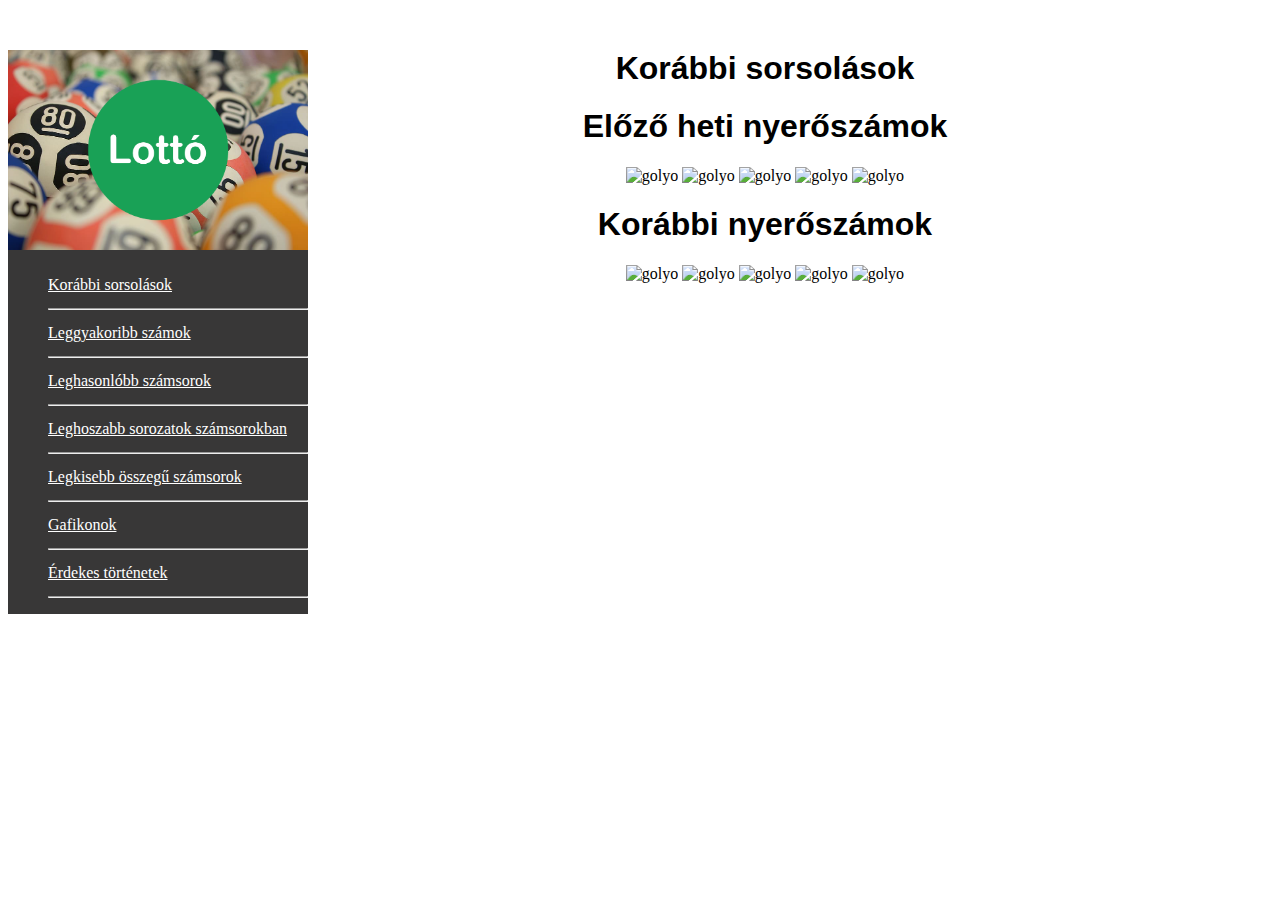
==== index.html @ 4869b343 "múlt het nyerőszámok" ====
<!DOCTYPE html>
<html lang="hu">
<head>
    <meta charset="UTF-8">
    <meta http-equiv="X-UA-Compatible" content="IE=edge">
    <meta name="viewport" content="width=device-width, initial-scale=1.0">
    <link rel="stylesheet" href="style.css">
    <title>Lotto</title>
    
</head>

<!--Menüszalag kezdete-->
<body>
    <div class="container">
        <div class="menu">
            <img src="hatter.png ">
            <ul>
                <li><a href="index.html">Korábbi sorsolások</a></li> <hr>
                <li><a href="leggyakoribb_szamok.html">Leggyakoribb számok</a></li> <hr>
                <li><a href="leghasonlobb_szamsorok.html">Leghasonlóbb számsorok</a></li> <hr>
                <li><a href="leghosszabb_sorozatok_szamsorokban.html">Leghoszabb sorozatok számsorokban</a></li> <hr>
                <li><a href="legkisebb_osszegu_szamsorok.html">Legkisebb összegű számsorok</a></li> <hr>
                <li><a href="grafikonok.html">Gafikonok</a></li> <hr>
                <li><a href="erdekestortenet.html">Érdekes történetek</a></li> <hr>
            </ul>
        </div>

<!--Menüszalag vége-->

                    <!--Tartalom kezdete-->

        <div class="tartalom">
            <h1>Korábbi sorsolások</h1>
            <h1>Előző heti nyerőszámok</h1>
            <img class="golyo"src="./golyo/index golyok/előzőheti/piros.png" alt="golyo">
            <img class="golyo"src="./golyo/index golyok/előzőheti/nsárga.png" alt="golyo">
            <img class="golyo"src="./golyo/index golyok/előzőheti/zöld.png" alt="golyo">
            <img class="golyo"src="./golyo/index golyok/előzőheti/kék.png" alt="golyo">
            <img class="golyo"src="./golyo/index golyok/előzőheti/lila.png" alt="golyo">
            <h1>Korábbi nyerőszámok</h1>
            <img class="golyo"src="./golyo/index golyok/múltheti/mpiros.png" alt="golyo">
            <img class="golyo"src="./golyo/index golyok/múltheti/nsárga.png" alt="golyo">
            <img class="golyo"src="./golyo/index golyok/múltheti/zöld.png" alt="golyo">
            <img class="golyo"src="./golyo/index golyok/múltheti/kék.png" alt="golyo">
            <img class="golyo"src="./golyo/index golyok/múltheti/lila.png" alt="golyo">

        </div>  
    </div>
<!--Tartalom vége-->
</body>
</html>
---- style.css ----
.container {
    margin: auto;
    margin-top: 5px;
    background-color: rgb(255, 255, 255)
}

.menu {
    float: left;
    background-color: rgb(56, 55, 55);
    width: 300px;
}

.menu > img {
    width: 300px;
}

h1 {
    text-align: center;
    font-family: Arial, Helvetica, sans-serif;
}

ul {
    /*border: gray 2px solid;*/
    border-radius: 15px;

}

.ul, a {
    color: rgb(255, 255, 255);
}

li {
    list-style-type: none;
    line-height: 30px;
    border-bottom: rgb(0, 0, 0);
}

ul li:last-child{
    border-bottom: none
}

.tartalom {
    margin: 50px;
    text-align: center;
}

.golyo{
    width: 100px;
}
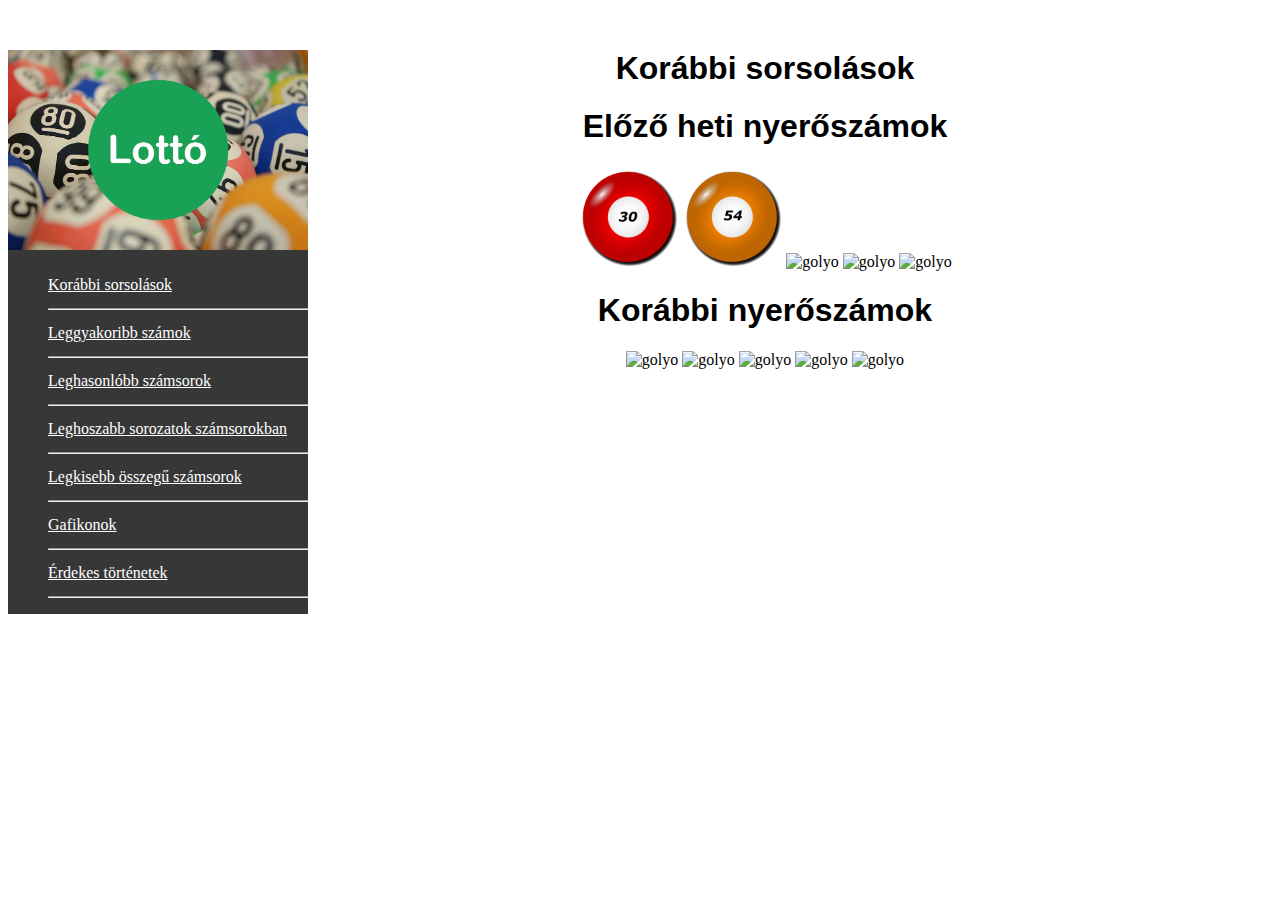
==== commit 1eff1ee5: "index" ====
--- a/index.html
+++ b/index.html
@@ -32,17 +32,17 @@
         <div class="tartalom">
             <h1>Korábbi sorsolások</h1>
             <h1>Előző heti nyerőszámok</h1>
-            <img class="golyo"src="./golyo/index golyok/előzőheti/piros.png" alt="golyo">
-            <img class="golyo"src="./golyo/index golyok/előzőheti/nsárga.png" alt="golyo">
-            <img class="golyo"src="./golyo/index golyok/előzőheti/zöld.png" alt="golyo">
-            <img class="golyo"src="./golyo/index golyok/előzőheti/kék.png" alt="golyo">
-            <img class="golyo"src="./golyo/index golyok/előzőheti/lila.png" alt="golyo">
+            <img class="golyo"src="./Golyo/indexgolyok/elozoheti/piros.png" alt="golyo">
+            <img class="golyo"src="./Golyo/indexgolyok/elozoheti/nsárga.png" alt="golyo">
+            <img class="golyo"src="./golyo/indexgolyok/elozoheti/zöld.png" alt="golyo">
+            <img class="golyo"src="./golyo/indexgolyok/elozoheti/kék.png" alt="golyo">
+            <img class="golyo"src="./golyo/indexgolyok/elozoheti/lila.png" alt="golyo">
             <h1>Korábbi nyerőszámok</h1>
-            <img class="golyo"src="./golyo/index golyok/múltheti/mpiros.png" alt="golyo">
-            <img class="golyo"src="./golyo/index golyok/múltheti/nsárga.png" alt="golyo">
-            <img class="golyo"src="./golyo/index golyok/múltheti/zöld.png" alt="golyo">
-            <img class="golyo"src="./golyo/index golyok/múltheti/kék.png" alt="golyo">
-            <img class="golyo"src="./golyo/index golyok/múltheti/lila.png" alt="golyo">
+            <img class="golyo"src="./golyo/indexgolyok/multheti/piros.png" alt="golyo">
+            <img class="golyo"src="./golyo/indexgolyok/multheti/nsárga.png" alt="golyo">
+            <img class="golyo"src="./golyo/indexgolyok/multheti/zöld-golyo.png" alt="golyo">
+            <img class="golyo"src="./golyo/indexgolyok/multheti/kék.png" alt="golyo">
+            <img class="golyo"src="./golyo/indexgolyok/multheti/lila.png" alt="golyo">
 
         </div>  
     </div>
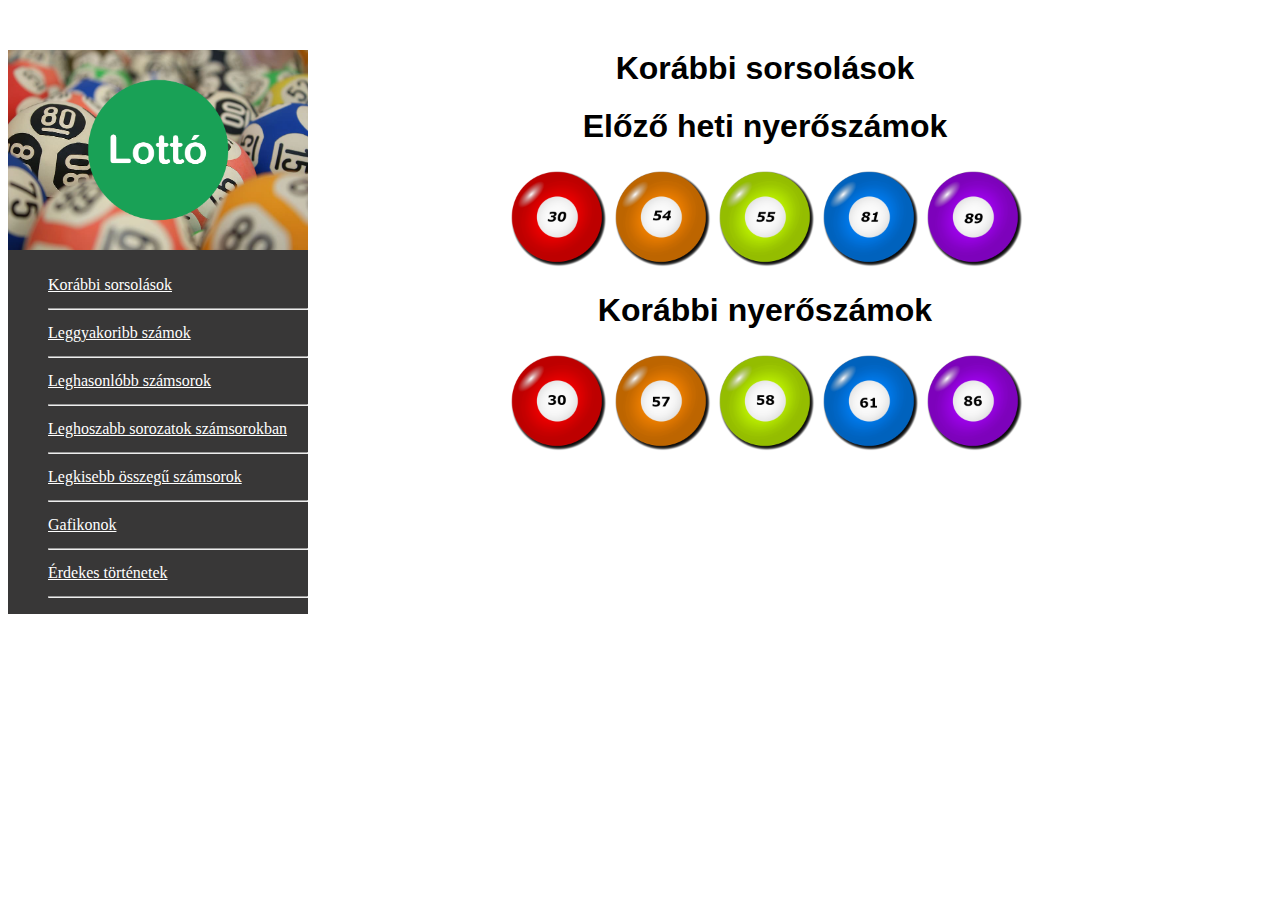
==== commit 3a50847e: "index html golyo képek helyrehozása" ====
--- a/index.html
+++ b/index.html
@@ -34,15 +34,15 @@
             <h1>Előző heti nyerőszámok</h1>
             <img class="golyo"src="./Golyo/indexgolyok/elozoheti/piros.png" alt="golyo">
             <img class="golyo"src="./Golyo/indexgolyok/elozoheti/nsárga.png" alt="golyo">
-            <img class="golyo"src="./golyo/indexgolyok/elozoheti/zöld.png" alt="golyo">
-            <img class="golyo"src="./golyo/indexgolyok/elozoheti/kék.png" alt="golyo">
-            <img class="golyo"src="./golyo/indexgolyok/elozoheti/lila.png" alt="golyo">
+            <img class="golyo"src="./Golyo/indexgolyok/elozoheti/zöld.png" alt="golyo">
+            <img class="golyo"src="./Golyo/indexgolyok/elozoheti/kék.png" alt="golyo">
+            <img class="golyo"src="./Golyo/indexgolyok/elozoheti/lila.png" alt="golyo">
             <h1>Korábbi nyerőszámok</h1>
-            <img class="golyo"src="./golyo/indexgolyok/multheti/piros.png" alt="golyo">
-            <img class="golyo"src="./golyo/indexgolyok/multheti/nsárga.png" alt="golyo">
-            <img class="golyo"src="./golyo/indexgolyok/multheti/zöld-golyo.png" alt="golyo">
-            <img class="golyo"src="./golyo/indexgolyok/multheti/kék.png" alt="golyo">
-            <img class="golyo"src="./golyo/indexgolyok/multheti/lila.png" alt="golyo">
+            <img class="golyo"src="./Golyo/indexgolyok/multheti/piros.png" alt="golyo">
+            <img class="golyo"src="./Golyo/indexgolyok/multheti/nsárga.png" alt="golyo">
+            <img class="golyo"src="./Golyo/indexgolyok/multheti/zöld-golyo.png" alt="golyo">
+            <img class="golyo"src="./Golyo/indexgolyok/multheti/kék.png" alt="golyo">
+            <img class="golyo"src="./Golyo/indexgolyok/multheti/lila.png" alt="golyo">
 
         </div>  
     </div>
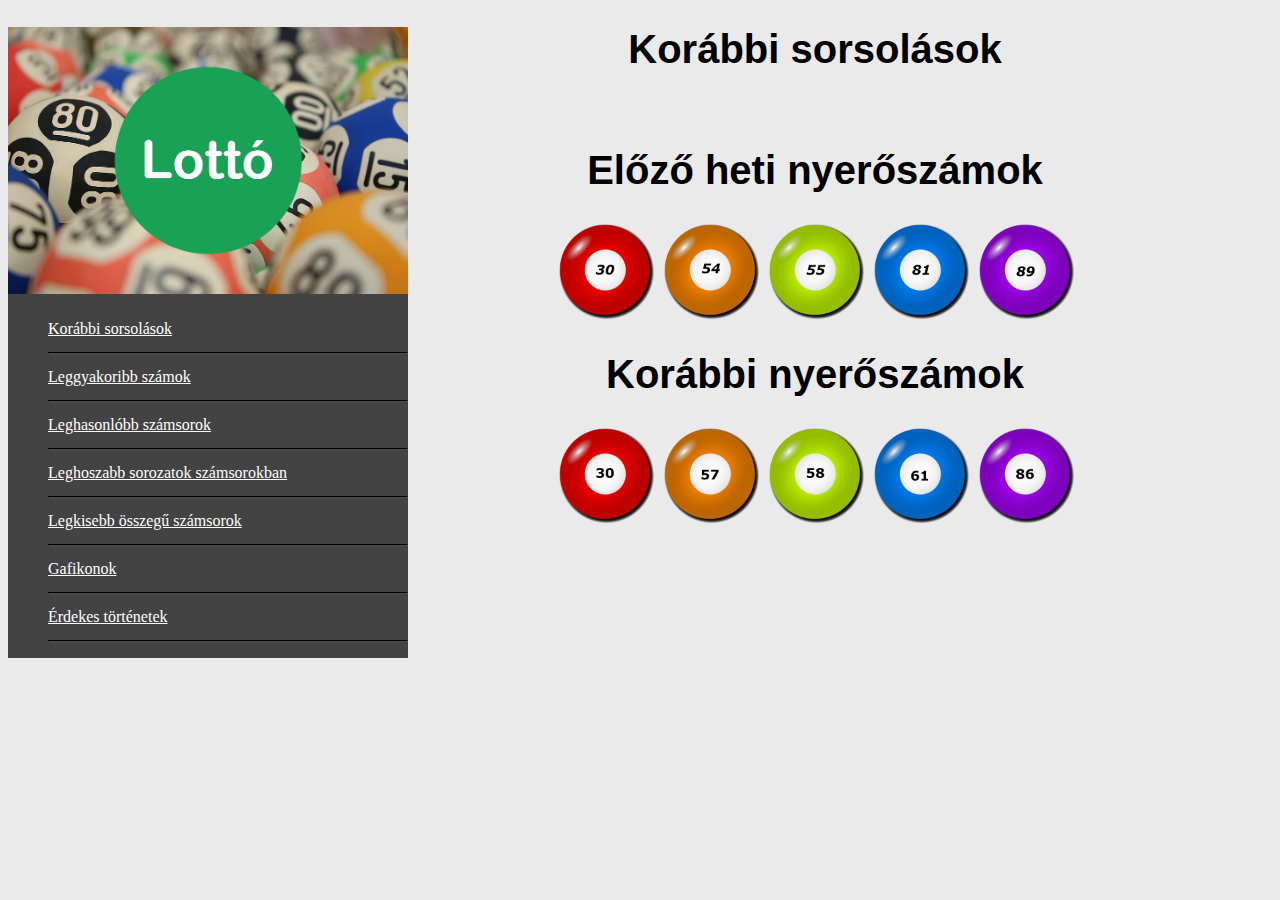
==== commit 3969fc99: "Érdekes történet, css," ====
--- a/index.html
+++ b/index.html
@@ -30,7 +30,8 @@
                     <!--Tartalom kezdete-->
 
         <div class="tartalom">
-            <h1>Korábbi sorsolások</h1>
+            <h1 class="cim">Korábbi sorsolások</h1>
+            <br>
             <h1>Előző heti nyerőszámok</h1>
             <img class="golyo"src="./Golyo/indexgolyok/elozoheti/piros.png" alt="golyo">
             <img class="golyo"src="./Golyo/indexgolyok/elozoheti/nsárga.png" alt="golyo">
--- a/style.css
+++ b/style.css
@@ -1,17 +1,22 @@
-.container {
-    margin: auto;
-    margin-top: 5px;
-    background-color: rgb(255, 255, 255)
+html {
+    margin-top: 0px;
+    background-color: rgb(234, 234, 234);
+    margin-right: 50px;
+    margin-left: 0px;
 }
 
 .menu {
     float: left;
-    background-color: rgb(56, 55, 55);
-    width: 300px;
+    background-color: rgb(67, 67, 67);
+    width: 400px;
 }
 
 .menu > img {
-    width: 300px;
+    width: 400px;
+}
+
+hr{
+    border: 1px inset #505050;
 }
 
 h1 {
@@ -20,7 +25,6 @@
 }
 
 ul {
-    /*border: gray 2px solid;*/
     border-radius: 15px;
 
 }
@@ -40,10 +44,41 @@
 }
 
 .tartalom {
-    margin: 50px;
     text-align: center;
+    font-size: 20px;
 }
 
 .golyo{
     width: 100px;
-}+}
+    
+    /*Érdekes történet css kezdete*/
+.alcim {
+    text-align: left;
+    text-indent: 50px;
+    font-weight: bold;
+    font-size: 25px;
+    font-family: 'Courier New', Courier, monospace;
+}
+
+.tortenet{
+    text-align: left;
+    position:relative;
+    left: 50px;
+    font-family: Arial, Helvetica, sans-serif;
+    font-size: 18px;
+    font-style: italic;
+}
+
+.at {
+    text-align: center;
+    font-size: 30px;
+    font-family: Arial, Helvetica, sans-serif;
+}
+
+.leggyh2{
+    font-size: 40px;
+    font-family: arial;
+    font-weight: bold;
+}
+    /*Érdekes történet css vége*/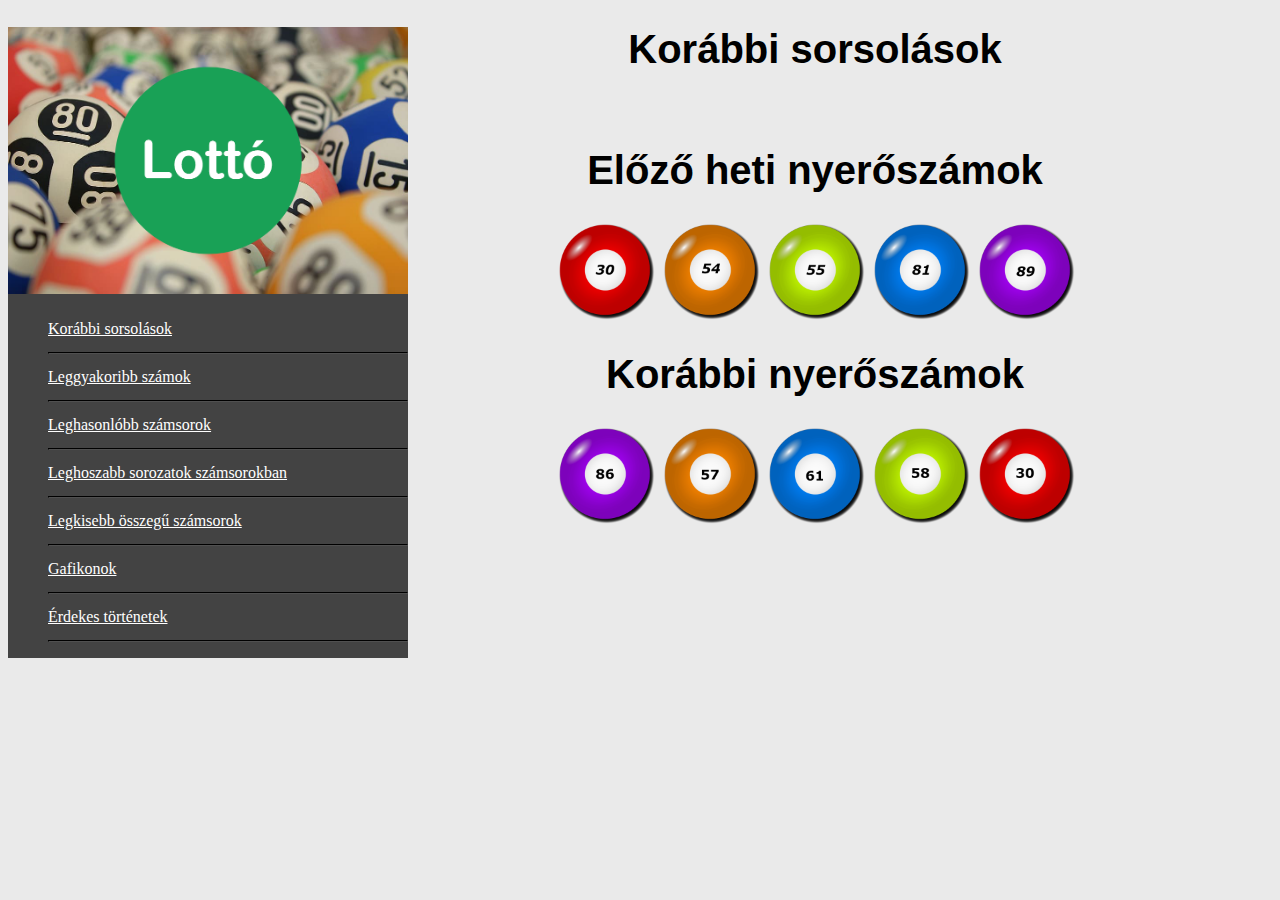
==== commit 614e1da7: "Golyó színek rendezése index html" ====
--- a/index.html
+++ b/index.html
@@ -39,11 +39,11 @@
             <img class="golyo"src="./Golyo/indexgolyok/elozoheti/kék.png" alt="golyo">
             <img class="golyo"src="./Golyo/indexgolyok/elozoheti/lila.png" alt="golyo">
             <h1>Korábbi nyerőszámok</h1>
+            <img class="golyo"src="./Golyo/indexgolyok/multheti/lila.png" alt="golyo">
+            <img class="golyo"src="./Golyo/indexgolyok/multheti/nsárga.png" alt="golyo">
+            <img class="golyo"src="./Golyo/indexgolyok/multheti/kék.png" alt="golyo">
+            <img class="golyo"src="./Golyo/indexgolyok/multheti/zöld-golyo.png" alt="golyo">
             <img class="golyo"src="./Golyo/indexgolyok/multheti/piros.png" alt="golyo">
-            <img class="golyo"src="./Golyo/indexgolyok/multheti/nsárga.png" alt="golyo">
-            <img class="golyo"src="./Golyo/indexgolyok/multheti/zöld-golyo.png" alt="golyo">
-            <img class="golyo"src="./Golyo/indexgolyok/multheti/kék.png" alt="golyo">
-            <img class="golyo"src="./Golyo/indexgolyok/multheti/lila.png" alt="golyo">
 
         </div>  
     </div>
--- a/style.css
+++ b/style.css
@@ -70,15 +70,33 @@
     font-style: italic;
 }
 
-.at {
-    text-align: center;
+/* .et {
+    text-align: left;
+    text-indent: 50px;
+    font-weight: bold;
     font-size: 30px;
     font-family: Arial, Helvetica, sans-serif;
-}
+} */
 
 .leggyh2{
     font-size: 40px;
     font-family: arial;
     font-weight: bold;
 }
-    /*Érdekes történet css vége*/+    /*Érdekes történet css vége*/
+
+    /*Leghosszabb kezdete*/
+.alcim1{
+    font-size: 30px;
+    text-align: left;
+    text-indent: 420px;
+}
+    /*Leghosszabb vége*/
+
+    /*Leghasonlóbb kezdete*/
+.alcim2{
+    font-size: 40px;
+    text-align: left;
+    text-indent: 420px;
+}
+    /*Leghasonlóbb vége*/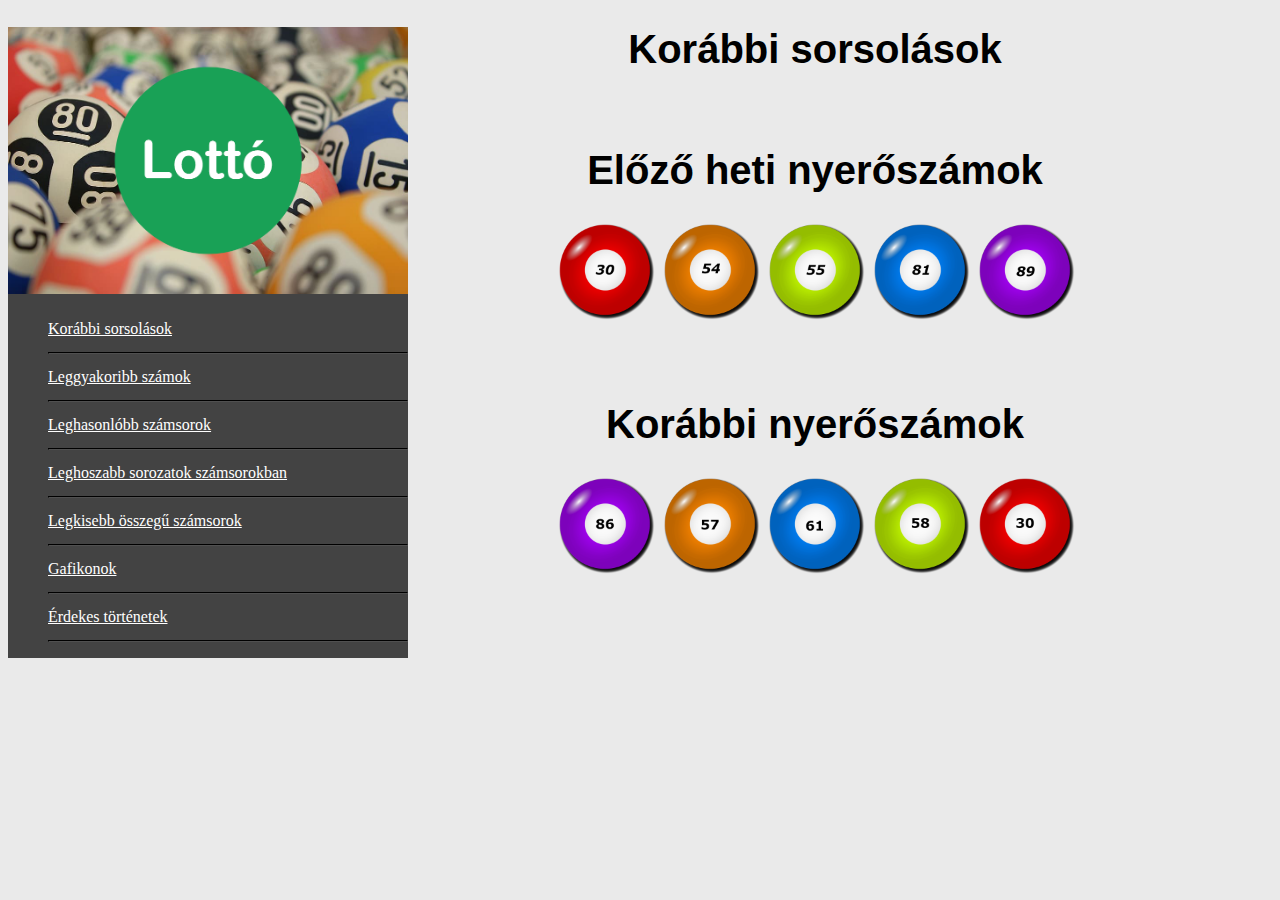
==== commit ef199274: "legkisebb osszegu szamsorok html , terkoz" ====
--- a/index.html
+++ b/index.html
@@ -24,8 +24,7 @@
                 <li><a href="erdekestortenet.html">Érdekes történetek</a></li> <hr>
             </ul>
         </div>
-
-<!--Menüszalag vége-->
+                    <!--Menüszalag vége-->
 
                     <!--Tartalom kezdete-->
 
@@ -38,7 +37,8 @@
             <img class="golyo"src="./Golyo/indexgolyok/elozoheti/zöld.png" alt="golyo">
             <img class="golyo"src="./Golyo/indexgolyok/elozoheti/kék.png" alt="golyo">
             <img class="golyo"src="./Golyo/indexgolyok/elozoheti/lila.png" alt="golyo">
-            <h1>Korábbi nyerőszámok</h1>
+            <br>
+            <h1 class="terkoz">Korábbi nyerőszámok</h1>
             <img class="golyo"src="./Golyo/indexgolyok/multheti/lila.png" alt="golyo">
             <img class="golyo"src="./Golyo/indexgolyok/multheti/nsárga.png" alt="golyo">
             <img class="golyo"src="./Golyo/indexgolyok/multheti/kék.png" alt="golyo">
--- a/style.css
+++ b/style.css
@@ -89,7 +89,7 @@
 .alcim1{
     font-size: 30px;
     text-align: left;
-    text-indent: 420px;
+    text-indent: 160px;
 }
     /*Leghosszabb vége*/
 
@@ -97,6 +97,15 @@
 .alcim2{
     font-size: 40px;
     text-align: left;
-    text-indent: 420px;
+    text-indent: 160px;
 }
-    /*Leghasonlóbb vége*/+    /*Leghasonlóbb vége*/
+
+
+    .terkoz{
+        padding-top: 50px;
+    }
+
+    #terkoz{
+        padding-top: 50px;
+    }